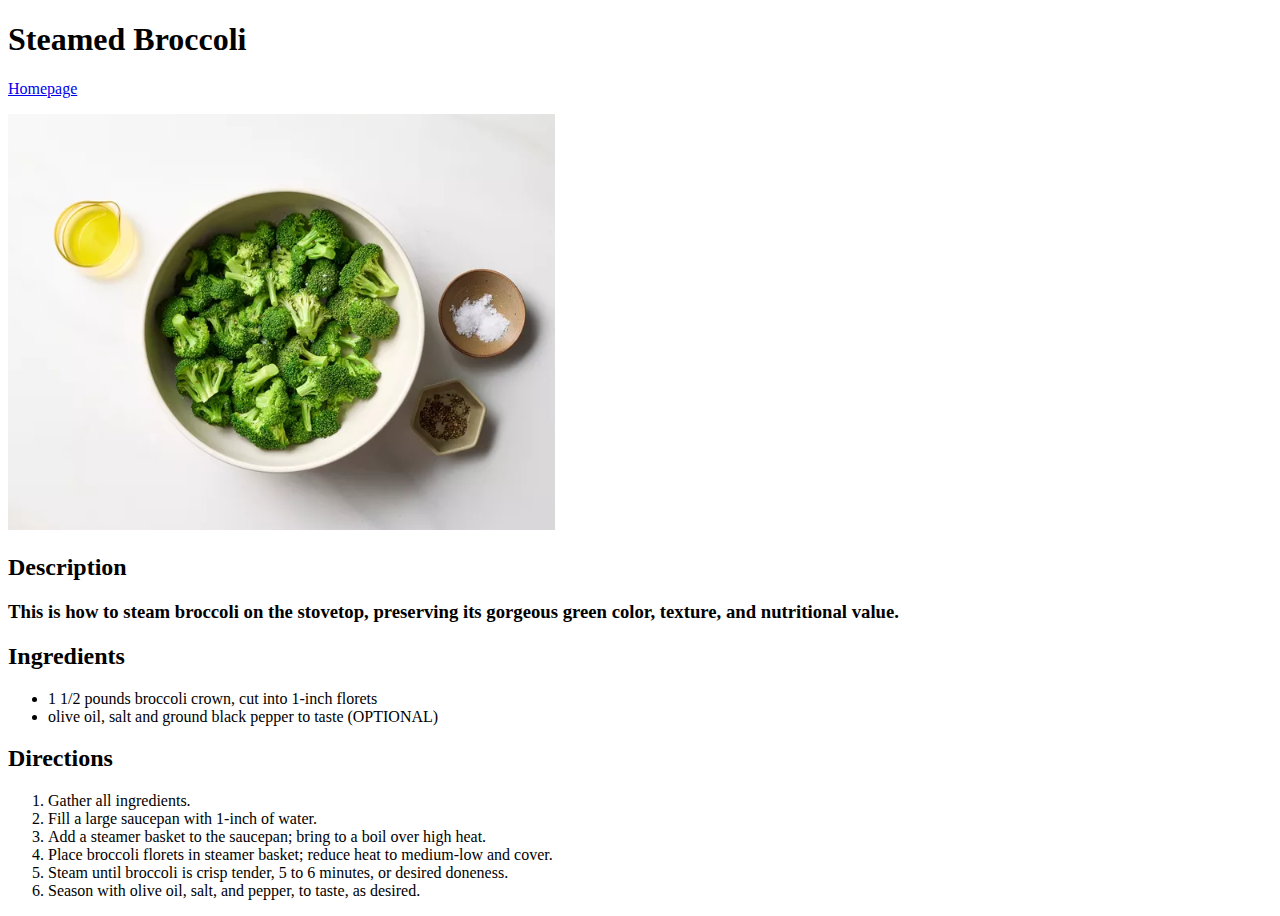
==== recipes/broccoli.html @ a3d491ce "Added another recipes" ====
<!DOCTYPE html>
<html lang="en">
<head>
    <meta charset="UTF-8">
    <meta name="viewport" content="width=device-width, initial-scale=1.0">
    <title>Steamed Broccoli</title>
</head>
<body>
    <h1>Steamed Broccoli</h1>
    <a href="../index.html">Homepage</a>
    <p></p>
    <img src="../images/broccoli.png">
    <h2>Description</h2>
    <p><h3>This is how to steam broccoli on the stovetop, preserving its gorgeous green color, texture, and nutritional value.</h3></p>
    <h2>Ingredients</h2>
    <ul>
        <li>1 1/2 pounds broccoli crown, cut into 1-inch florets</li>
        <li>olive oil, salt and ground black pepper to taste (OPTIONAL)</li>
    </ul>
    <h2>Directions</h2>
    <ol>
        <li>Gather all ingredients.</li>
        <li>Fill a large saucepan with 1-inch of water.</li>
        <li>Add a steamer basket to the saucepan; bring to a boil over high heat.</li>
        <li>Place broccoli florets in steamer basket; reduce heat to medium-low and cover. </li>
        <li>Steam until broccoli is crisp tender, 5 to 6 minutes, or desired doneness.</li>
        <li>Season with olive oil, salt, and pepper, to taste, as desired.</li>
    </ol>

    
</body>
</html>
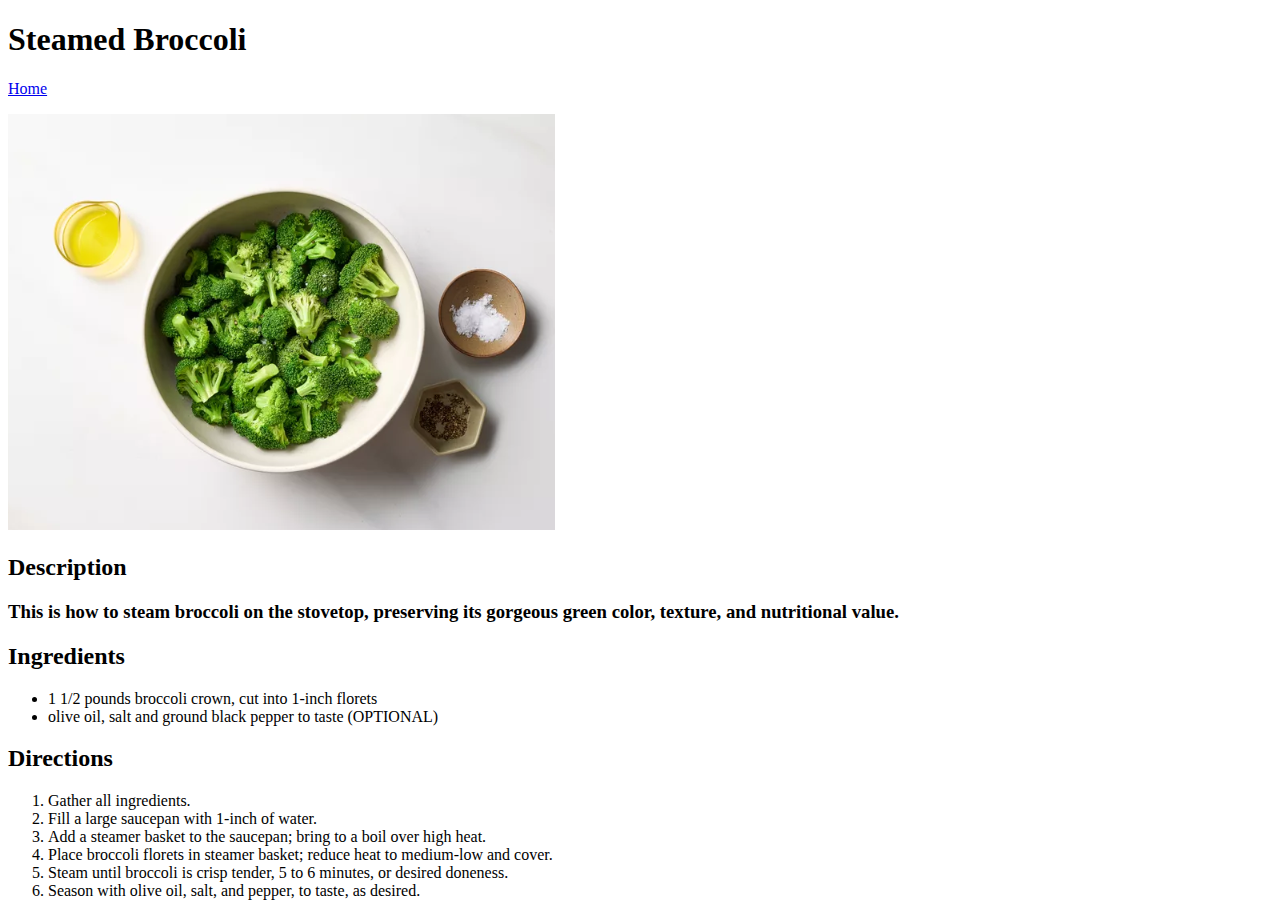
==== commit 927ceb7e: "Fixed spelling errors on all pages" ====
--- a/recipes/broccoli.html
+++ b/recipes/broccoli.html
@@ -7,7 +7,7 @@
 </head>
 <body>
     <h1>Steamed Broccoli</h1>
-    <a href="../index.html">Homepage</a>
+    <a href="../index.html">Home</a>
     <p></p>
     <img src="../images/broccoli.png">
     <h2>Description</h2>
@@ -25,8 +25,6 @@
         <li>Place broccoli florets in steamer basket; reduce heat to medium-low and cover. </li>
         <li>Steam until broccoli is crisp tender, 5 to 6 minutes, or desired doneness.</li>
         <li>Season with olive oil, salt, and pepper, to taste, as desired.</li>
-    </ol>
-
-    
+    </ol>    
 </body>
 </html>